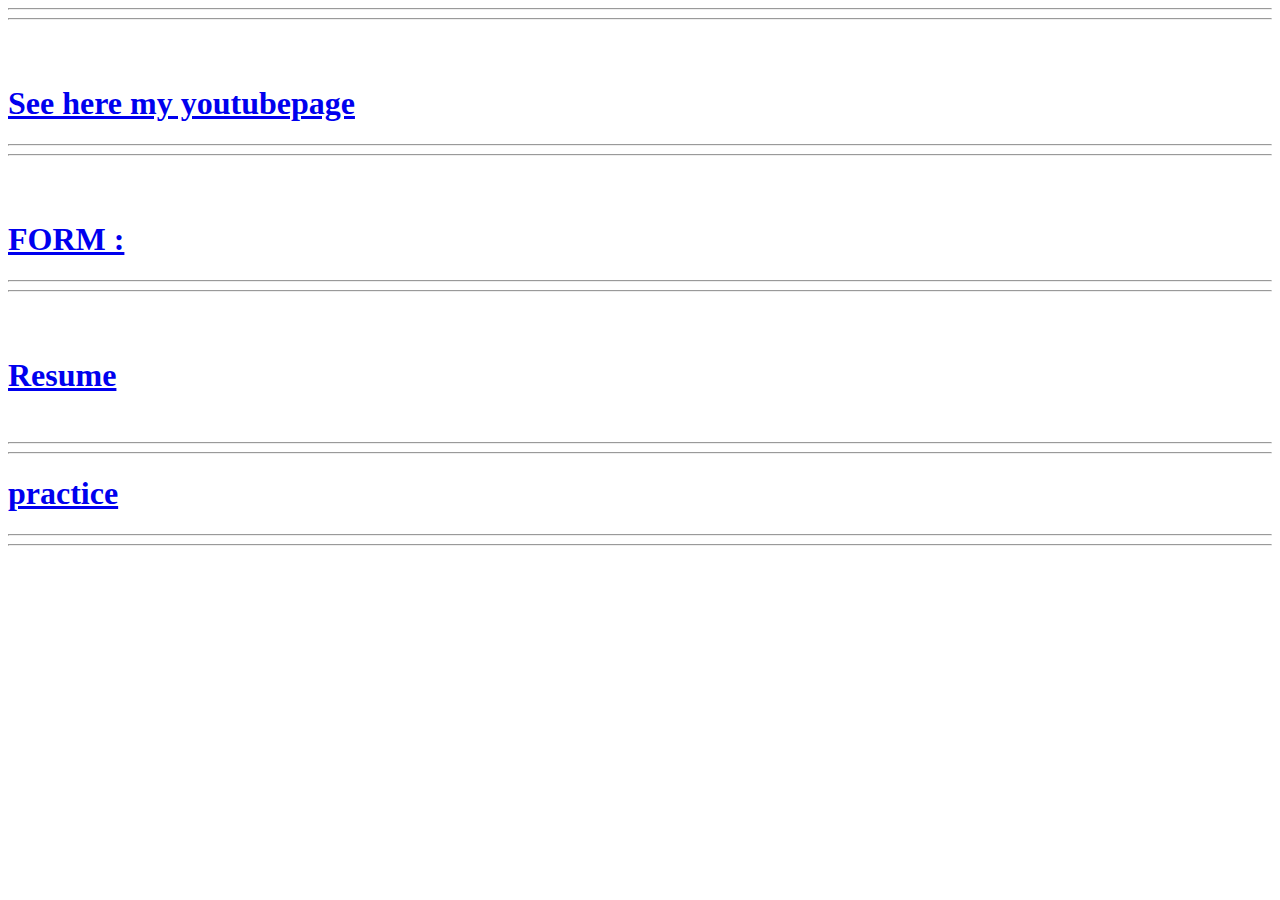
==== My_All_Projects/index.html @ 1649cafe "Add files via upload" ====
<!DOCTYPE html>
<html>
<head>
    <link rel="stylesheet" href="./youtube.css">
</head>
<body style="background-image: url(https://img.freepik.com/free-photo/vivid-multicolored-background-abstraction_23-2147734143.jpg?size=626&ext=jpg&ga=GA1.1.1163391976.1706256617&semt=ais); background-position: center; background-repeat: no-repeat; background-size: cover;  ">

    
    <hr>
    <hr>
    <br>
    <br>
    <a href="./youtubepage.html"><h1>See here my youtubepage</h1></a>
    <hr>
    <hr>
    <br>
    <br>
    <a href="./formstart.html"><h1>FORM :</h1></a>
    <hr>
    <hr>
    <br>
    <br>
        <a href="./Resume.html"> <h1>Resume</h1></a>
    <br>
    <hr> 
    <hr>
    <a href="./pratice.html"> <h1>practice</h1></a>
    <hr>
    <hr>
    <br>
   

</body>
</html>
---- My_All_Projects/youtube.css ----
.cell{
    background-color: rgb(49, 28, 28);
    
    font-weight: 900;
    padding: 50px;
   

}
.box2{
    font-family: "Protest Strike", sans-serif;
    font-weight: 400;
    font-style: italic;
    padding: 50px;
    box-shadow: #E8C872;
    
    height: 1500px;
  }
  page{
    background-color: #E8C872;
    height:25cm;
    width: 20cm;
  }
  .box4{
  border-width: 2px;
  border-color: black;
  }
  td,th,form{ 
     border: black;
     border-width: 20px;
  }
  .cellb{
    background-color: crimson;
    padding: 100px;
    margin-left: 30px;
  } 
  #tbody{
    padding: 50px;
    margin: 50px;
  }
  .food{
    background-color: aquamarine;
    background-color: hotpink;
  }
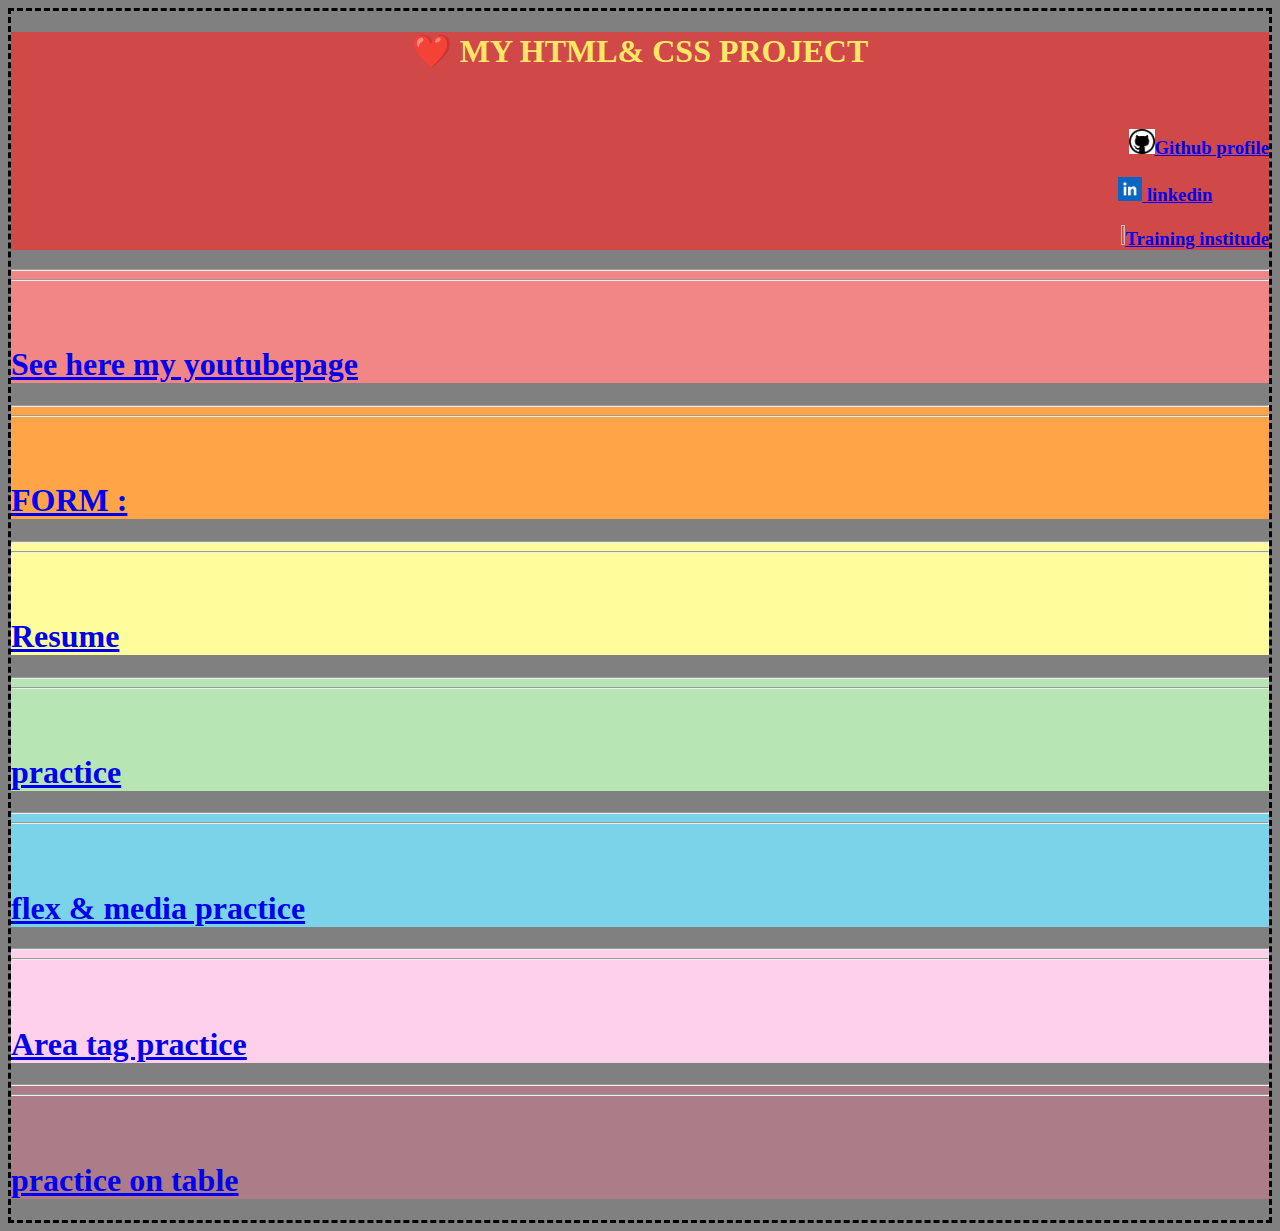
==== commit cb3b85f9: "Add files via upload" ====
--- a/My_All_Projects/index.html
+++ b/My_All_Projects/index.html
@@ -1,34 +1,125 @@
 <!DOCTYPE html>
 <html>
+
 <head>
-    <link rel="stylesheet" href="./youtube.css">
+    <!-- liks -->
+    <link rel="stylesheet" href="./index.css">
+    <!-- link of font -->
+    <link rel="preconnect" href="https://fonts.googleapis.com">
+    <link rel="preconnect" href="https://fonts.gstatic.com" crossorigin>
+    <link
+        href="https://fonts.googleapis.com/css2?family=Montserrat:ital,wght@0,100..900;1,100..900&family=Protest+Riot&family=Protest+Strike&display=swap"
+        rel="stylesheet">
+    <!-- link of meta tag -->
+    <meta name="viewport" content="width=device-width, initial-scale=1.0">
+
 </head>
-<body style="background-image: url(https://img.freepik.com/free-photo/vivid-multicolored-background-abstraction_23-2147734143.jpg?size=626&ext=jpg&ga=GA1.1.1163391976.1706256617&semt=ais); background-position: center; background-repeat: no-repeat; background-size: cover;  ">
+<!-- body start -->
 
-    
-    <hr>
-    <hr>
-    <br>
-    <br>
-    <a href="./youtubepage.html"><h1>See here my youtubepage</h1></a>
-    <hr>
-    <hr>
-    <br>
-    <br>
-    <a href="./formstart.html"><h1>FORM :</h1></a>
-    <hr>
-    <hr>
-    <br>
-    <br>
-        <a href="./Resume.html"> <h1>Resume</h1></a>
-    <br>
-    <hr> 
-    <hr>
-    <a href="./pratice.html"> <h1>practice</h1></a>
-    <hr>
-    <hr>
-    <br>
-   
+<body class="protest-riot-regular">
+    <div class=" main-contaianer">
+        <h1 class="box-one">❤️ MY HTML& CSS PROJECT</h1>
+        <!-- githup -->
+        <a class="" href="https://github.com/ShubhamFullstackDevelloper/myform"><img>
+
+            <h3 class="cell-two"><img height="2%" width="2%"
+                    src="[data-uri]"></img>Github
+                profile </h3>
+        </a>
+        <!-- linkedin -->
+        <a href="https://www.linkedin.com/feed/">
+            <h3 class="cell-two" style="margin-right: 4.5%;">
+                <img src="[data-uri]"
+                    height="2%" width="2%" alt=""> linkedin
+            </h3>
+        </a>
+        <!-- trening center -->
+        <a href="https://www.linkedin.com/in/enjoy-programming-43606b290/">
+
+            <h3 class="cell-two">
+                <img src="https://media.licdn.com/dms/image/D4D03AQGOb-byY9pKDg/profile-displayphoto-shrink_800_800/0/1695039203321?e=2147483647&v=beta&t=pqj6X18qBtCySLC_RsYUi2_-cH_FXgZXHrlUNrSlSJE"
+                    height="2%" width="2%">Training
+                institude
+            </h3>
+        </a>
+
+
+
+    </div>
+    <!-- youtube page -->
+    <div class="cell-one" style="background-color: #F28585;">
+        <hr>
+        <hr>
+        <br>
+        <br>
+
+        <a href="./youtubepage.html">
+            <h1>See here my youtubepage</h1>
+        </a>
+    </div>
+    <!-- form page -->
+    <div class="cell-one" style="background-color: #FFA447;">
+        <hr>
+        <hr>
+        <br>
+        <br>
+        <a href="./formstart.html">
+            <h1>FORM :</h1>
+        </a>
+    </div>
+    <!-- Resume -->
+    <div class="cell-one" style="background-color: #FFFC9B;">
+        <hr>
+        <hr>
+        <br>
+        <br>
+        <a href="./Resume.html">
+            <h1>Resume</h1>
+        </a>
+    </div>
+    <!-- practice -->
+    <div class="cell-one" style="background-color:  #B7E5B4;">
+        <hr>
+        <hr>
+        <br>
+        <br>
+        <a href="./pratice.html">
+            <h1>practice </h1>
+        </a>
+    </div>
+    <!-- flex& mediaqury -->
+    <div class="cell-one" style="background-color: #7BD3EA;">
+        <hr>
+        <hr>
+        <br>
+        <br>
+        <a href="./flexbox.html">
+            <h1>
+                flex & media practice</h1>
+        </a>
+    </div>
+    <!-- area -->
+    <div class="cell-one" style="background-color: #FFD0EC">
+        <hr>
+        <hr>
+        <br>
+        <br>
+        <a href="./areatag.html">
+            <h1> Area tag practice</h1>
+        </a>
+    </div>
+    <!-- table -->
+    <div class="cell-one" style="background-color: #AC7D88">
+        <hr>
+        <hr>
+        <br>
+        <br>
+        <a href="./table.html">
+            <h1>practice on table</h1>
+        </a>
+
+    </div>
 
 </body>
+
 </html>--- a/My_All_Projects/index.css
+++ b/My_All_Projects/index.css
@@ -0,0 +1,48 @@
+.main-contaianer{
+    background-color: #D04848;
+    height:100%;
+    width: 100%;
+}
+.box-one{
+    display: flex;
+    flex-direction: row;
+    justify-content: center;
+    color: #FDE767;
+ 
+}
+.protest-riot-regular{
+    font-size: "Protest Riot", sans-serif;;
+    background-color: gray;
+     border-style: dashed;
+     border-width: 2%;
+}
+
+.cell-one{
+    background-repeat: no-repeat;
+    background-size: cover;
+    background-position: center;
+    width: 100%;
+    height: 100%;
+}
+.cell-two{
+    text-align: right;
+}
+/* media tag */
+@media( min-width:400){
+    .main-contaianer
+    {
+        display: flex;
+        flex-direction: row;
+        justify-content: center;
+        align-items: center;
+    }
+}
+@media(min-width:600px) and (max-width:800px) {
+    .main-contaianer{
+        display: flex;
+        flex-direction: row-reverse;
+        justify-content: flex-end;
+        align-items: flex-end;
+    }
+}
+ 